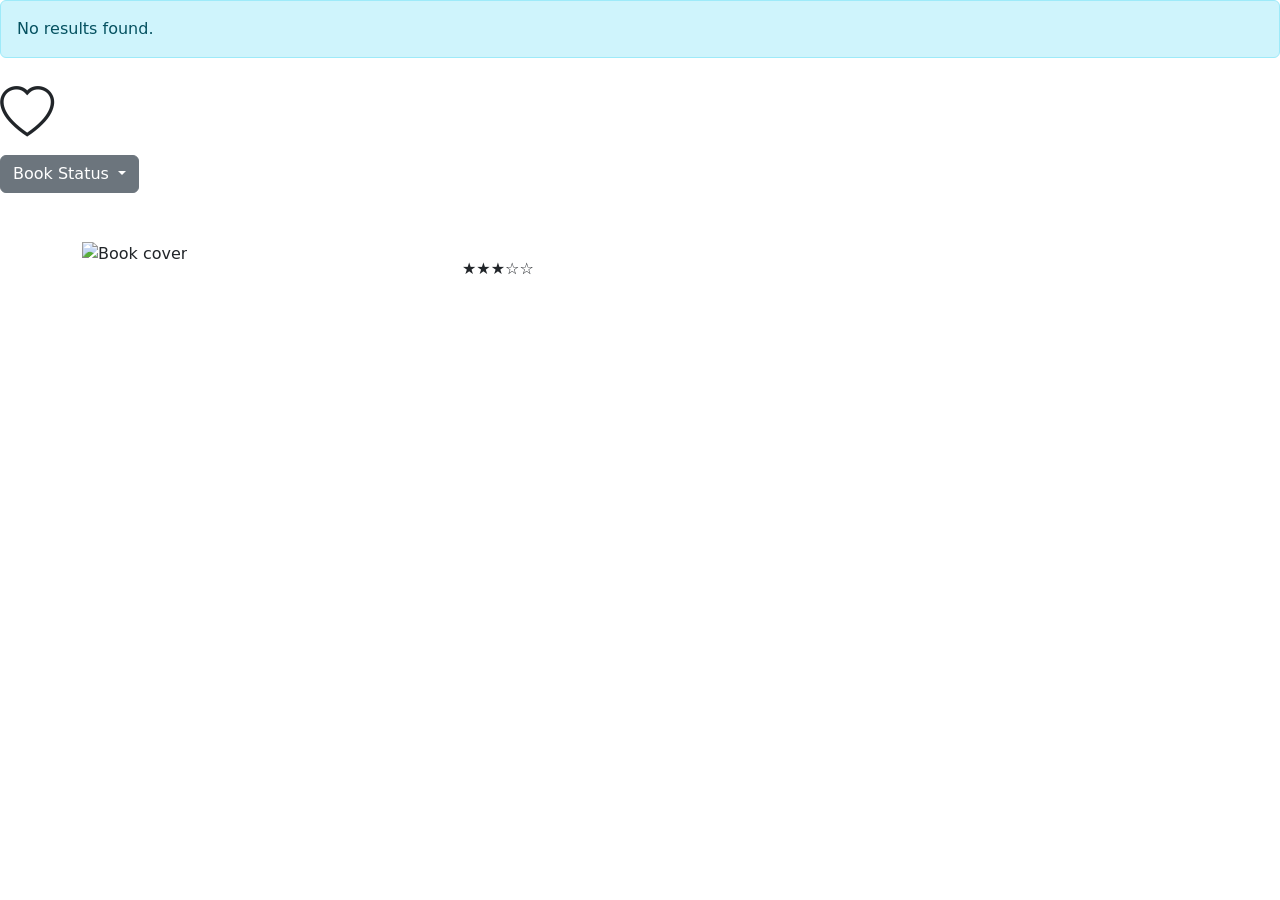
==== src/main/resources/templates/bookDetails.html @ 2d4ef13a "changed categories data type. When adding book to favorites, the status will be pushed also" ====
<!DOCTYPE html>
<html lang="en">
<head>

    <meta charset="UTF-8">
    <meta name="_csrf" th:content="${_csrf.token}"/>
    <meta name="viewport" content="width=device-width, initial-scale=1.0">

    <link href="https://cdn.jsdelivr.net/npm/bootstrap@5.3.3/dist/css/bootstrap.min.css" rel="stylesheet">
    <link href="https://cdn.jsdelivr.net/npm/bootstrap-icons/font/bootstrap-icons.css" rel="stylesheet">
    <link href="https://fonts.googleapis.com/css2?family=Syne:wght@400;500;600;700&family=DM+Sans:wght@400;500;600&display=swap"
          rel="stylesheet">

    <title>Search results</title>

    <script type="text/javascript" th:src="@{/js/actions.js}"></script>
    <script src="https://cdn.jsdelivr.net/npm/bootstrap@5.3.3/dist/js/bootstrap.bundle.min.js"></script>

    <link th:href="@{/css/styles.css}" rel="stylesheet">
</head>
<body>

<div th:replace="~{fragments/topNavbar :: top-navbar}"></div>
<div th:object="${bookDetails}">

    <div th:if="${bookDetails} == null" class="alert alert-info">
        No results found.
    </div>


    <i
            id="heartIcon"
            onclick="addDeleteFromFavorites(this)"
            th:data-api-id="*{id}"
            th:data-title="*{volumeInfo?.title}"
            th:data-authors="*{volumeInfo?.authors}"
            th:data-pages="*{volumeInfo?.pageCount}"
            th:data-description="*{volumeInfo?.description}"
            th:data-genres="*{volumeInfo?.categories}"
            th:data-thumbnail-url="*{volumeInfo?.imageLinks?.thumbnail}"

            class="bi bi-heart"
            style="font-size: 54px; cursor: pointer;"></i>

    <div class="dropdown show">
        <a class="btn btn-secondary dropdown-toggle" href="#"
           id="bookStateEnum" data-bs-toggle="dropdown"
           aria-haspopup="true" aria-expanded="false">
            Book Status
        </a>

        <div class="dropdown-menu" aria-labelledby="bookStateEnum">
            <a class="dropdown-item" href="#"
               th:each="status: ${bookStatus}"
               th:text="${status.name}"
               th:data-status="${status}"
               onclick="test(this)"></a>
        </div>
    </div>


    <div th:if="${bookDetails} != null">
        <div class="container mt-5">
            <div class="row">

                <div class="col-12 col-md-5 col-lg-4">
                    <img class="img-fluid"
                         th:src="*{volumeInfo?.imageLinks?.smallThumbnail}"
                         src="/images/bookCoverNotFound.png"
                         alt="Book cover">
                </div>

                <!--        RIGHT SIDE-->
                <div class="col-12 col-md-7 col-lg-8">

                    <p class="text-muted"
                       th:text="'Categories: ' + (*{#strings.listJoin(volumeInfo?.categories, ', ')} ?: 'Unknown categories')"></p>

                    <h1 class="bookEntity-title" th:text="*{volumeInfo?.title} ?: 'Unknown title'"></h1>
                    <h4 th:text="'Published by: ' + (*{volumeInfo?.publisher} ?: 'Unknown publisher')"></h4>
                    <h4 th:text="'Publish date: ' + (*{volumeInfo?.publishedDate} ?: 'Unknown publish date')"></h4>
                    <h4 th:text="'Number of pages: ' + (*{volumeInfo?.pageCount} ?: 'Unknown number of pages')"></h4>

                    <!--            TODO TEMPORARY-->
                    <div class="stars">★★★☆☆</div>

                    <p class="bookEntity-description mt-3"
                       th:text="*{volumeInfo?.description} ?: 'Description not available'"></p>
                </div>
            </div>
        </div>
    </div>
</div>
</body>
</html>
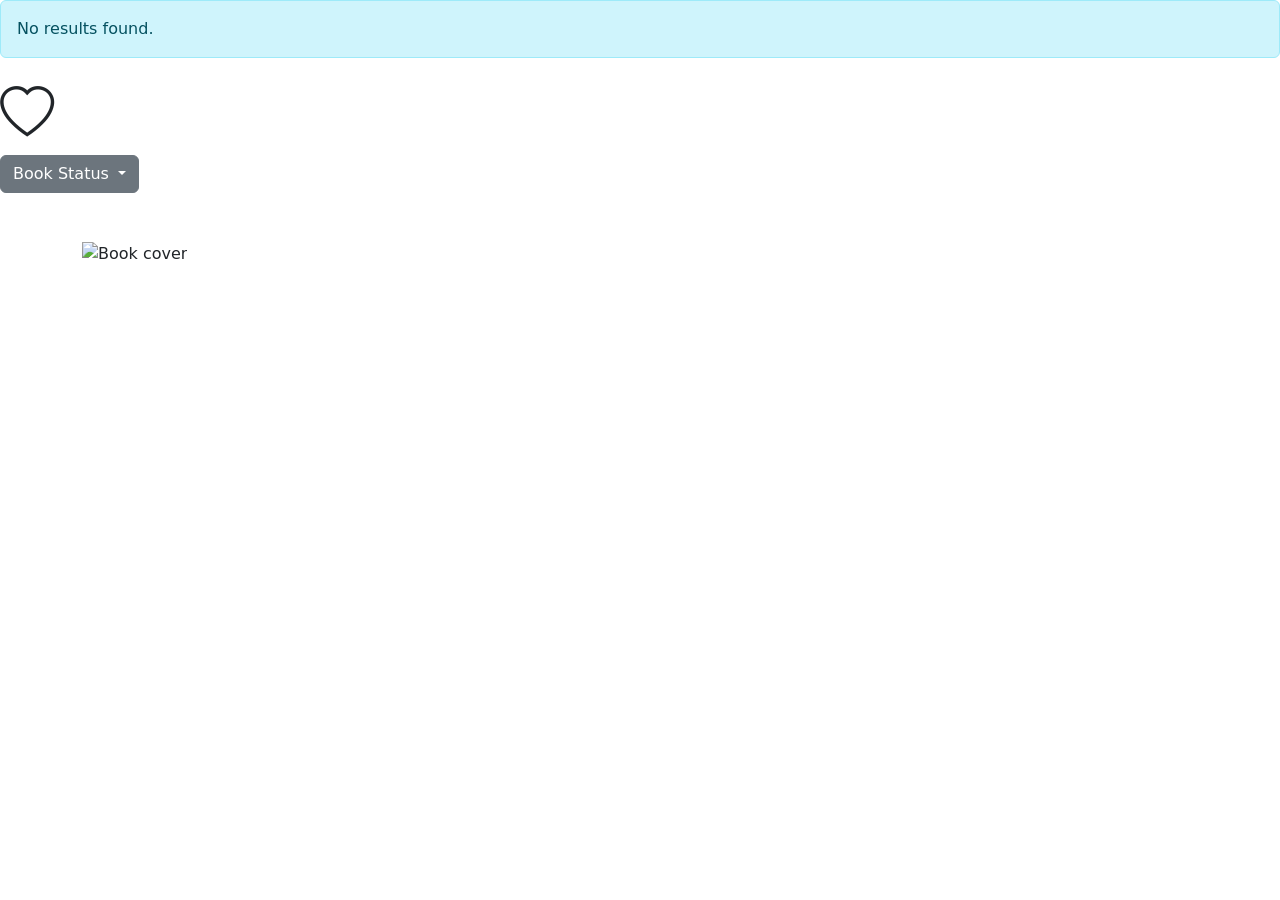
==== commit 2423614e: "added functionality to rate a book, fixed error when trying to add a book without categories, now it" ====
--- a/src/main/resources/templates/bookDetails.html
+++ b/src/main/resources/templates/bookDetails.html
@@ -10,13 +10,18 @@
     <link href="https://cdn.jsdelivr.net/npm/bootstrap-icons/font/bootstrap-icons.css" rel="stylesheet">
     <link href="https://fonts.googleapis.com/css2?family=Syne:wght@400;500;600;700&family=DM+Sans:wght@400;500;600&display=swap"
           rel="stylesheet">
+    <link href="https://cdn.jsdelivr.net/npm/@coreui/coreui-pro@5.24.2/dist/css/coreui.min.css" rel="stylesheet">
 
     <title>Search results</title>
 
-    <script type="text/javascript" th:src="@{/js/actions.js}"></script>
     <script src="https://cdn.jsdelivr.net/npm/bootstrap@5.3.3/dist/js/bootstrap.bundle.min.js"></script>
+    <script defer src="https://cdn.jsdelivr.net/npm/@coreui/coreui-pro@5.24.2/dist/js/coreui.bundle.min.js"></script>
 
     <link th:href="@{/css/styles.css}" rel="stylesheet">
+    <link th:href="@{/css/rating.css}" rel="stylesheet">
+
+    <!--    TODO-->
+
 </head>
 <body>
 
@@ -27,13 +32,12 @@
         No results found.
     </div>
 
-
     <i
             id="heartIcon"
             onclick="addDeleteFromFavorites(this)"
             th:data-api-id="*{id}"
             th:data-title="*{volumeInfo?.title}"
-            th:data-authors="*{volumeInfo?.authors}"
+            th:data-authors="*{#strings.listJoin(volumeInfo?.authors, ', ')}"
             th:data-pages="*{volumeInfo?.pageCount}"
             th:data-description="*{volumeInfo?.description}"
             th:data-genres="*{volumeInfo?.categories}"
@@ -54,10 +58,9 @@
                th:each="status: ${bookStatus}"
                th:text="${status.name}"
                th:data-status="${status}"
-               onclick="test(this)"></a>
+               onclick="getStatus(this)"></a>
         </div>
     </div>
-
 
     <div th:if="${bookDetails} != null">
         <div class="container mt-5">
@@ -81,9 +84,7 @@
                     <h4 th:text="'Publish date: ' + (*{volumeInfo?.publishedDate} ?: 'Unknown publish date')"></h4>
                     <h4 th:text="'Number of pages: ' + (*{volumeInfo?.pageCount} ?: 'Unknown number of pages')"></h4>
 
-                    <!--            TODO TEMPORARY-->
-                    <div class="stars">★★★☆☆</div>
-
+                    <div class="bookRate" data-coreui-toggle="rating" data-coreui-value="0"></div>
                     <p class="bookEntity-description mt-3"
                        th:text="*{volumeInfo?.description} ?: 'Description not available'"></p>
                 </div>
@@ -91,6 +92,7 @@
         </div>
     </div>
 </div>
+<script type="text/javascript" th:src="@{/js/actions.js}"></script>
 </body>
 </html>
 
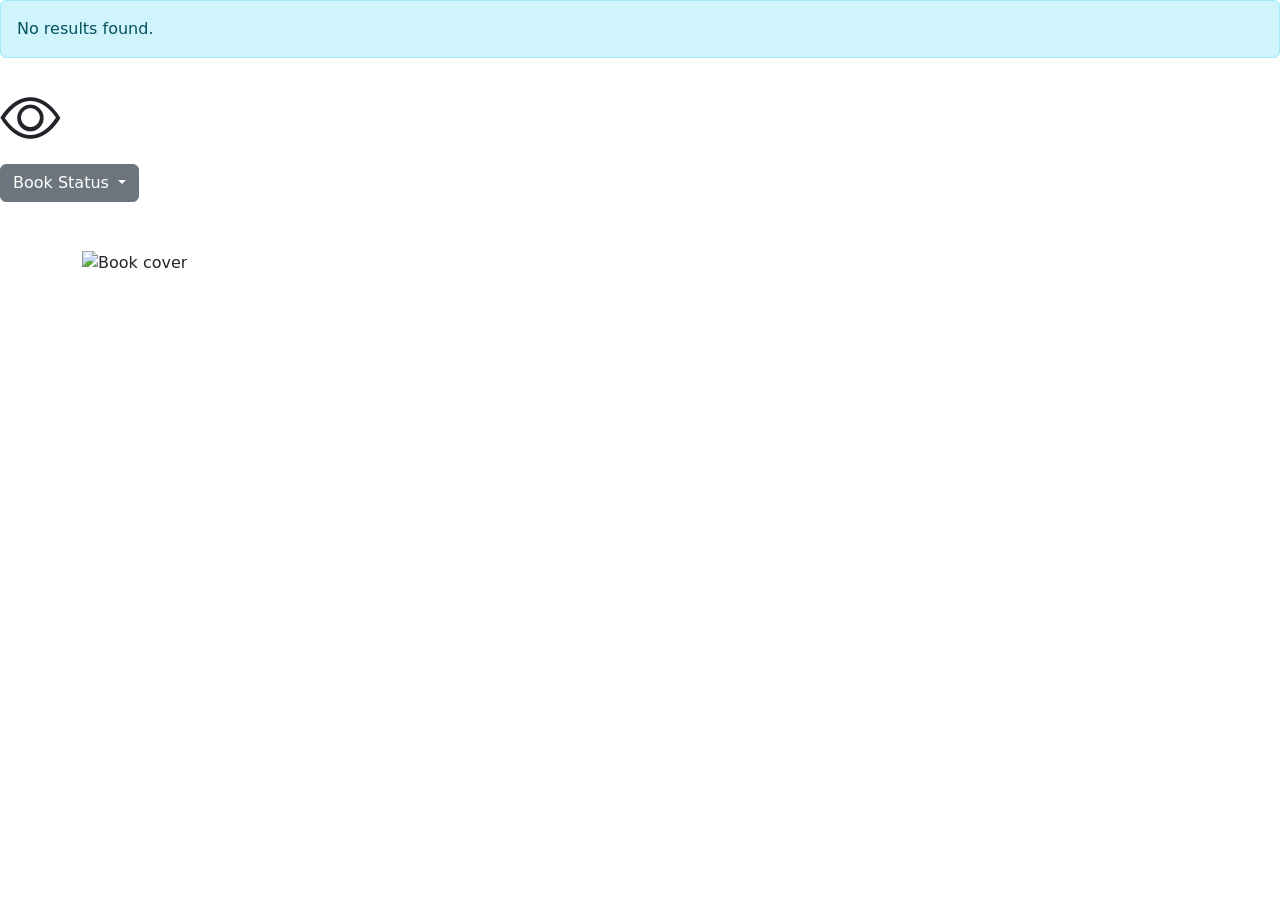
==== commit 31db938c: "improved code, added comments, introduction to checking if given book is in database (when enter boo" ====
--- a/src/main/resources/templates/bookDetails.html
+++ b/src/main/resources/templates/bookDetails.html
@@ -19,9 +19,6 @@
 
     <link th:href="@{/css/styles.css}" rel="stylesheet">
     <link th:href="@{/css/rating.css}" rel="stylesheet">
-
-    <!--    TODO-->
-
 </head>
 <body>
 
@@ -31,34 +28,40 @@
     <div th:if="${bookDetails} == null" class="alert alert-info">
         No results found.
     </div>
+    <div class="book-card"
+         id="book-information"
+         th:data-api-id="*{id}"
+         th:data-title="*{volumeInfo?.title}"
+         th:data-authors="*{#strings.listJoin(volumeInfo?.authors, ', ')}"
+         th:data-pages="*{volumeInfo?.pageCount}"
+         th:data-description="*{volumeInfo?.description}"
+         th:data-genres="*{#strings.listJoin(volumeInfo?.categories, ', ')}"
+         th:data-thumbnail-url="*{volumeInfo?.imageLinks?.thumbnail}">
 
-    <i
-            id="heartIcon"
-            onclick="addDeleteFromFavorites(this)"
-            th:data-api-id="*{id}"
-            th:data-title="*{volumeInfo?.title}"
-            th:data-authors="*{#strings.listJoin(volumeInfo?.authors, ', ')}"
-            th:data-pages="*{volumeInfo?.pageCount}"
-            th:data-description="*{volumeInfo?.description}"
-            th:data-genres="*{volumeInfo?.categories}"
-            th:data-thumbnail-url="*{volumeInfo?.imageLinks?.thumbnail}"
+        <i
+                class="bi-eye"
+                id="testing123"
+                onclick="addDeleteFromFavorites(this)"
+                style="font-size: 60px; cursor: pointer">
 
-            class="bi bi-heart"
-            style="font-size: 54px; cursor: pointer;"></i>
+        </i>
 
-    <div class="dropdown show">
-        <a class="btn btn-secondary dropdown-toggle" href="#"
-           id="bookStateEnum" data-bs-toggle="dropdown"
-           aria-haspopup="true" aria-expanded="false">
-            Book Status
-        </a>
+        <div class="dropdown show">
+            <a class="btn btn-secondary dropdown-toggle"
+               href="#"
+               id="bookStateEnum" data-bs-toggle="dropdown"
+               aria-haspopup="true" aria-expanded="false">
+                Book Status
+            </a>
 
-        <div class="dropdown-menu" aria-labelledby="bookStateEnum">
-            <a class="dropdown-item" href="#"
-               th:each="status: ${bookStatus}"
-               th:text="${status.name}"
-               th:data-status="${status}"
-               onclick="getStatus(this)"></a>
+            <div class="dropdown-menu" aria-labelledby="bookStateEnum">
+                <a class="dropdown-item" href="#"
+                   id="bookStatusEnum"
+                   onclick="addDeleteFromFavorites(this)"
+                   th:each="status: ${bookStatus}"
+                   th:text="${status.name}"
+                   th:data-status="${status}"></a>
+            </div>
         </div>
     </div>
 
@@ -84,7 +87,9 @@
                     <h4 th:text="'Publish date: ' + (*{volumeInfo?.publishedDate} ?: 'Unknown publish date')"></h4>
                     <h4 th:text="'Number of pages: ' + (*{volumeInfo?.pageCount} ?: 'Unknown number of pages')"></h4>
 
-                    <div class="bookRate" data-coreui-toggle="rating" data-coreui-value="0"></div>
+                    <div class="bookRate" data-coreui-toggle="rating" data-coreui-value="0"
+                         onclick="addDeleteFromFavorites(this)"
+                    ></div>
                     <p class="bookEntity-description mt-3"
                        th:text="*{volumeInfo?.description} ?: 'Description not available'"></p>
                 </div>
@@ -93,6 +98,8 @@
     </div>
 </div>
 <script type="text/javascript" th:src="@{/js/actions.js}"></script>
+<script type="text/javascript" th:src="@{/js/helpers.js}"></script>
+<script type="text/javascript" th:src="@{/js/triggers.js}"></script>
 </body>
 </html>
 
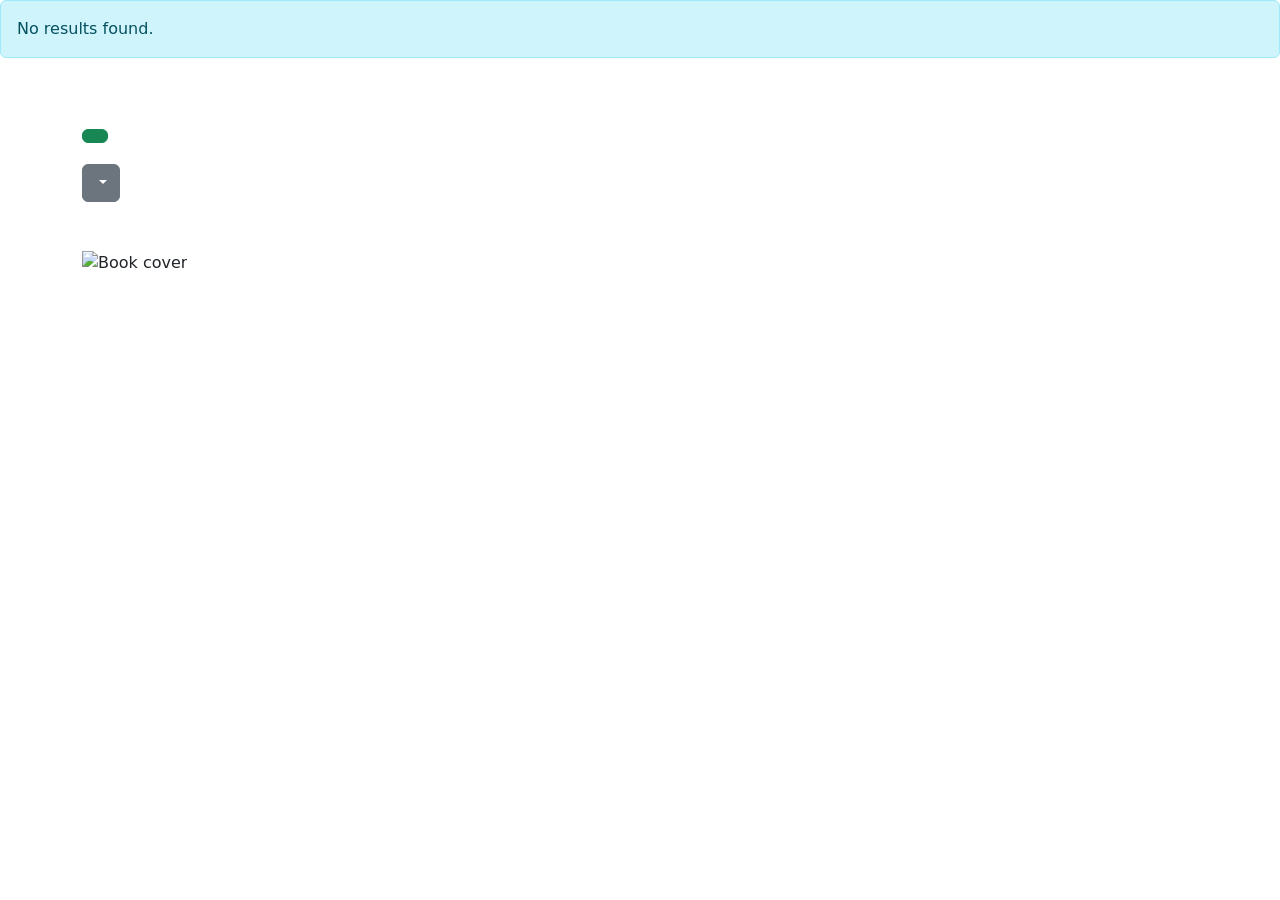
==== commit 26e2fb1c: "Add shelf state to book details for authenticated users DetailsController: inject principal, show ex" ====
--- a/src/main/resources/templates/bookDetails.html
+++ b/src/main/resources/templates/bookDetails.html
@@ -1,5 +1,5 @@
 <!DOCTYPE html>
-<html lang="en">
+<html lang="en" xmlns:sec="http://www.w3.org/1999/xhtml">
 <head>
 
     <meta charset="UTF-8">
@@ -28,6 +28,8 @@
     <div th:if="${bookDetails} == null" class="alert alert-info">
         No results found.
     </div>
+
+<!--    TODO - -->
     <div class="book-card"
          id="book-information"
          th:data-api-id="*{id}"
@@ -38,29 +40,39 @@
          th:data-genres="*{#strings.listJoin(volumeInfo?.categories, ', ')}"
          th:data-thumbnail-url="*{volumeInfo?.imageLinks?.thumbnail}">
 
-        <i
-                class="bi-eye"
-                id="testing123"
-                onclick="addDeleteFromFavorites(this)"
-                style="font-size: 60px; cursor: pointer">
+        <div class="container">
+            <div sec:authorize="isAuthenticated()">
 
-        </i>
+                <a id="shelfButton" class="btn btn-large btn-success"
+                   th:text="${shelfBookData} ? 'Remove' : 'Add'"
+                   th:data-is-on-the-shelf="${shelfBookData != null}"
+                   th:data-book-api-id="${bookDetails?.id}"></a>
 
-        <div class="dropdown show">
-            <a class="btn btn-secondary dropdown-toggle"
-               href="#"
-               id="bookStateEnum" data-bs-toggle="dropdown"
-               aria-haspopup="true" aria-expanded="false">
-                Book Status
-            </a>
+                <i
+                        th:class="${shelfBookData?.isFavorite} ? 'bi-eye-fill' : 'bi-eye' "
+                        th:data-is-favorite="${shelfBookData?.isFavorite}"
+                        id="favIcon"
+                        style="font-size: 60px; cursor: pointer">
+                </i>
 
-            <div class="dropdown-menu" aria-labelledby="bookStateEnum">
-                <a class="dropdown-item" href="#"
-                   id="bookStatusEnum"
-                   onclick="addDeleteFromFavorites(this)"
-                   th:each="status: ${bookStatus}"
-                   th:text="${status.name}"
-                   th:data-status="${status}"></a>
+                <div class="dropdown show">
+                    <a class="btn btn-secondary dropdown-toggle"
+                       th:text="${shelfBookData?.bookStatus} ?: 'Book Status' "
+                       href="#"
+                       id="bookStateEnum" data-bs-toggle="dropdown"
+                       aria-haspopup="true" aria-expanded="false">
+                    </a>
+
+                    <div class="dropdown-menu" aria-labelledby="bookStateEnum">
+                        <a class="dropdown-item" href="#"
+                           id="bookStatusEnum"
+                           th:each="status: ${bookStatus}"
+                           th:text="${status?.name}"
+                           th:data-status="${status}"></a>
+                    </div>
+                    <div id="bookRate" th:data-coreui-value="${shelfBookData?.bookRating}" class="bookRate"
+                         data-coreui-toggle="rating"></div>
+                </div>
             </div>
         </div>
     </div>
@@ -81,15 +93,11 @@
 
                     <p class="text-muted"
                        th:text="'Categories: ' + (*{#strings.listJoin(volumeInfo?.categories, ', ')} ?: 'Unknown categories')"></p>
-
                     <h1 class="bookEntity-title" th:text="*{volumeInfo?.title} ?: 'Unknown title'"></h1>
                     <h4 th:text="'Published by: ' + (*{volumeInfo?.publisher} ?: 'Unknown publisher')"></h4>
                     <h4 th:text="'Publish date: ' + (*{volumeInfo?.publishedDate} ?: 'Unknown publish date')"></h4>
                     <h4 th:text="'Number of pages: ' + (*{volumeInfo?.pageCount} ?: 'Unknown number of pages')"></h4>
 
-                    <div class="bookRate" data-coreui-toggle="rating" data-coreui-value="0"
-                         onclick="addDeleteFromFavorites(this)"
-                    ></div>
                     <p class="bookEntity-description mt-3"
                        th:text="*{volumeInfo?.description} ?: 'Description not available'"></p>
                 </div>
@@ -100,6 +108,7 @@
 <script type="text/javascript" th:src="@{/js/actions.js}"></script>
 <script type="text/javascript" th:src="@{/js/helpers.js}"></script>
 <script type="text/javascript" th:src="@{/js/triggers.js}"></script>
+<script type="text/javascript" th:src="@{/js/states.js}"></script>
 </body>
 </html>
 
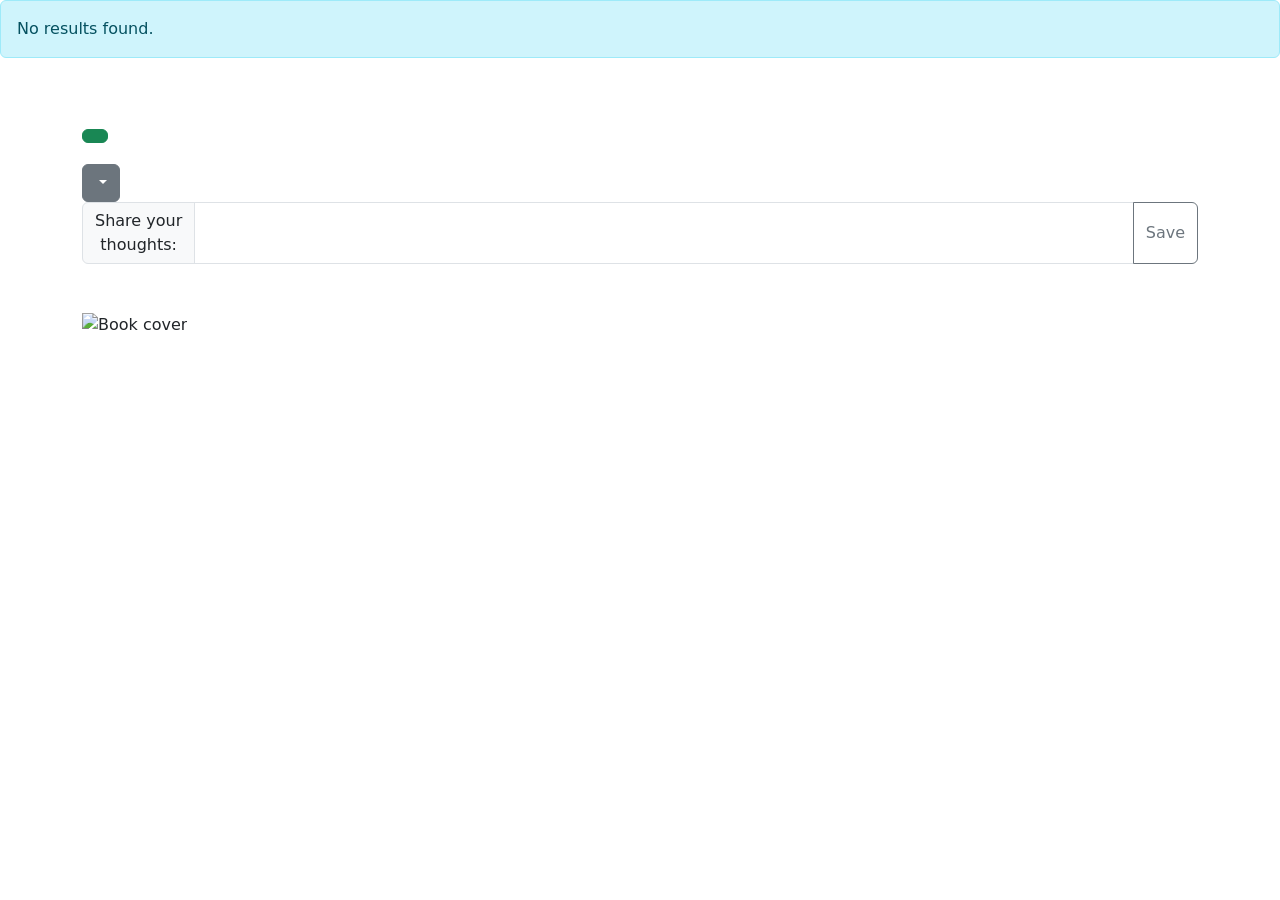
==== commit fd0bd45a: "added custom exception for book note that is not on the shelf. Added visibility manipulation regardi" ====
--- a/src/main/resources/templates/bookDetails.html
+++ b/src/main/resources/templates/bookDetails.html
@@ -11,6 +11,7 @@
     <link href="https://fonts.googleapis.com/css2?family=Syne:wght@400;500;600;700&family=DM+Sans:wght@400;500;600&display=swap"
           rel="stylesheet">
     <link href="https://cdn.jsdelivr.net/npm/@coreui/coreui-pro@5.24.2/dist/css/coreui.min.css" rel="stylesheet">
+    <link th:href="@{/css/bookDetails.css}" rel="stylesheet">
 
     <title>Search results</title>
 
@@ -29,7 +30,6 @@
         No results found.
     </div>
 
-<!--    TODO - -->
     <div class="book-card"
          id="book-information"
          th:data-api-id="*{id}"
@@ -72,6 +72,18 @@
                     </div>
                     <div id="bookRate" th:data-coreui-value="${shelfBookData?.bookRating}" class="bookRate"
                          data-coreui-toggle="rating"></div>
+
+                    <form id="bookNotesForm" action="#"
+                          th:classappend="${shelfBookData == null} ? 'd-none'"
+                          th:action="@{/books/details/{id}/note(id=${bookDetails?.id})}" method="POST">
+                        <div class="input-group mb-3">
+                            <span class="input-group-text"
+                                  id="inputGroup-sizing-default">Share your <br> thoughts: </span>
+                            <input name="note" type="text" class="form-control" aria-label="Sizing example input"
+                                   aria-describedby="inputGroup-sizing-default"/>
+                            <button class="btn btn-outline-secondary" type="submit" id="saveBookNote">Save</button>
+                        </div>
+                    </form>
                 </div>
             </div>
         </div>
